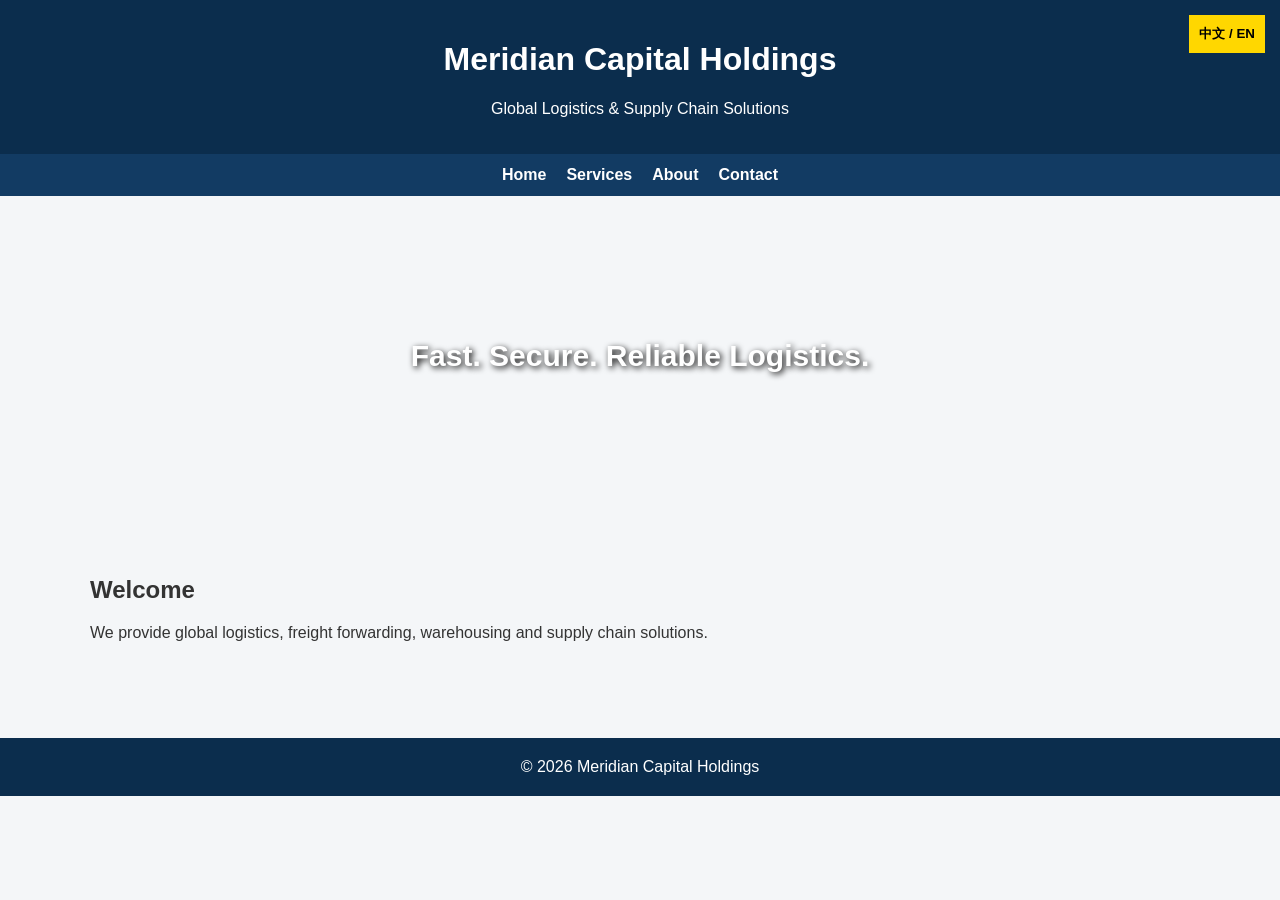
==== index.html @ 808c412b "Add files via upload" ====
<!DOCTYPE html>
<html>
<head>
  <title>Meridian Capital Holdings</title>
  <link rel="stylesheet" href="style.css">
</head>
<body>

<button class="lang-btn" onclick="toggleLang()">中文 / EN</button>

<header>
  <div class="en">
    <h1>Meridian Capital Holdings</h1>
    <p>Global Logistics & Supply Chain Solutions</p>
  </div>

  <div class="cn hidden">
    <h1>子午线资本控股</h1>
    <p>全球物流与供应链解决方案</p>
  </div>
</header>

<nav>
  <a href="index.html">Home</a>
  <a href="services.html">Services</a>
  <a href="about.html">About</a>
  <a href="contact.html">Contact</a>
</nav>

<div class="hero">
  <div class="en">Fast. Secure. Reliable Logistics.</div>
  <div class="cn hidden">快速 · 安全 · 可靠物流服务</div>
</div>

<div class="container">
  <h2 class="en">Welcome</h2>
  <h2 class="cn hidden">欢迎</h2>

  <p class="en">
    We provide global logistics, freight forwarding, warehousing and supply chain solutions.
  </p>

  <p class="cn hidden">
    我们提供全球物流、货运代理、仓储及供应链解决方案。
  </p>
</div>

<footer>
  © 2026 Meridian Capital Holdings
</footer>

<script src="lang.js"></script>
</body>
</html>
---- style.css ----
body {
  margin: 0;
  font-family: Arial, sans-serif;
  background: #f4f6f8;
  color: #333;
}

header {
  background: #0b2d4d;
  color: white;
  padding: 20px;
  text-align: center;
}

nav {
  background: #123b63;
  display: flex;
  justify-content: center;
  padding: 12px;
  gap: 20px;
}

nav a {
  color: white;
  text-decoration: none;
  font-weight: bold;
}

.container {
  max-width: 1100px;
  margin: auto;
  padding: 40px;
}

.hero {
  background: url('https://images.unsplash.com/photo-1601584115197-04ecc0da31d7') center/cover;
  height: 320px;
  display: flex;
  align-items: center;
  justify-content: center;
  color: white;
  font-size: 30px;
  font-weight: bold;
  text-shadow: 2px 2px 6px black;
}

.card-grid {
  display: grid;
  grid-template-columns: repeat(auto-fit, minmax(250px, 1fr));
  gap: 20px;
}

.card {
  background: white;
  padding: 20px;
  border-radius: 10px;
  box-shadow: 0 2px 10px rgba(0,0,0,0.1);
}

footer {
  background: #0b2d4d;
  color: white;
  text-align: center;
  padding: 20px;
  margin-top: 40px;
}

.lang-btn {
  position: fixed;
  top: 15px;
  right: 15px;
  padding: 10px;
  background: gold;
  border: none;
  font-weight: bold;
  cursor: pointer;
}

.hidden { display: none; }
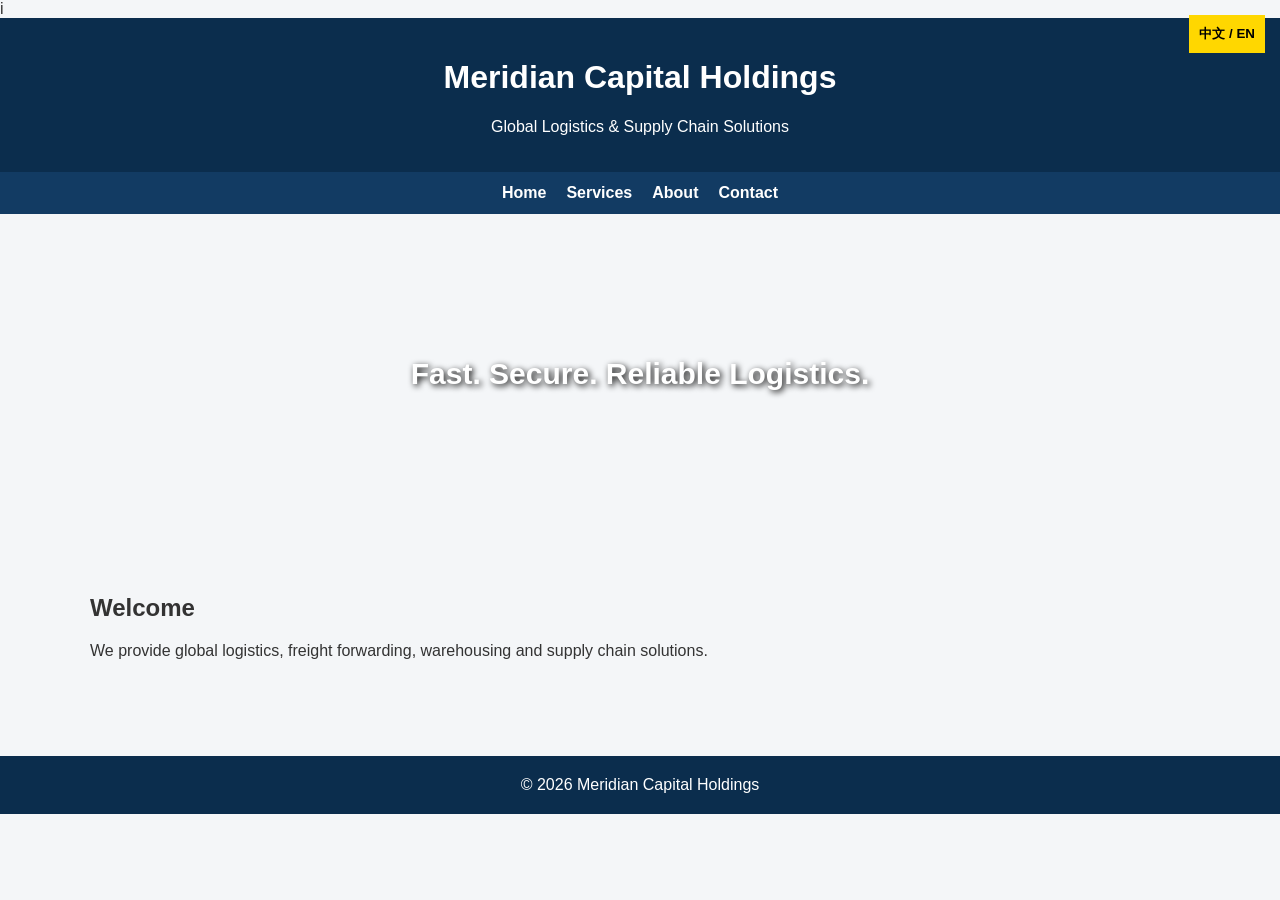
==== commit 0c08f6a5: "Update index.html" ====
--- a/index.html
+++ b/index.html
@@ -1,7 +1,7 @@
-<!DOCTYPE html>
+i<!DOCTYPE html>
 <html>
 <head>
-  <title>Meridian Capital Holdings</title>
+  <title>Meridian Capital Holdings (swagabann)</title>
   <link rel="stylesheet" href="style.css">
 </head>
 <body>
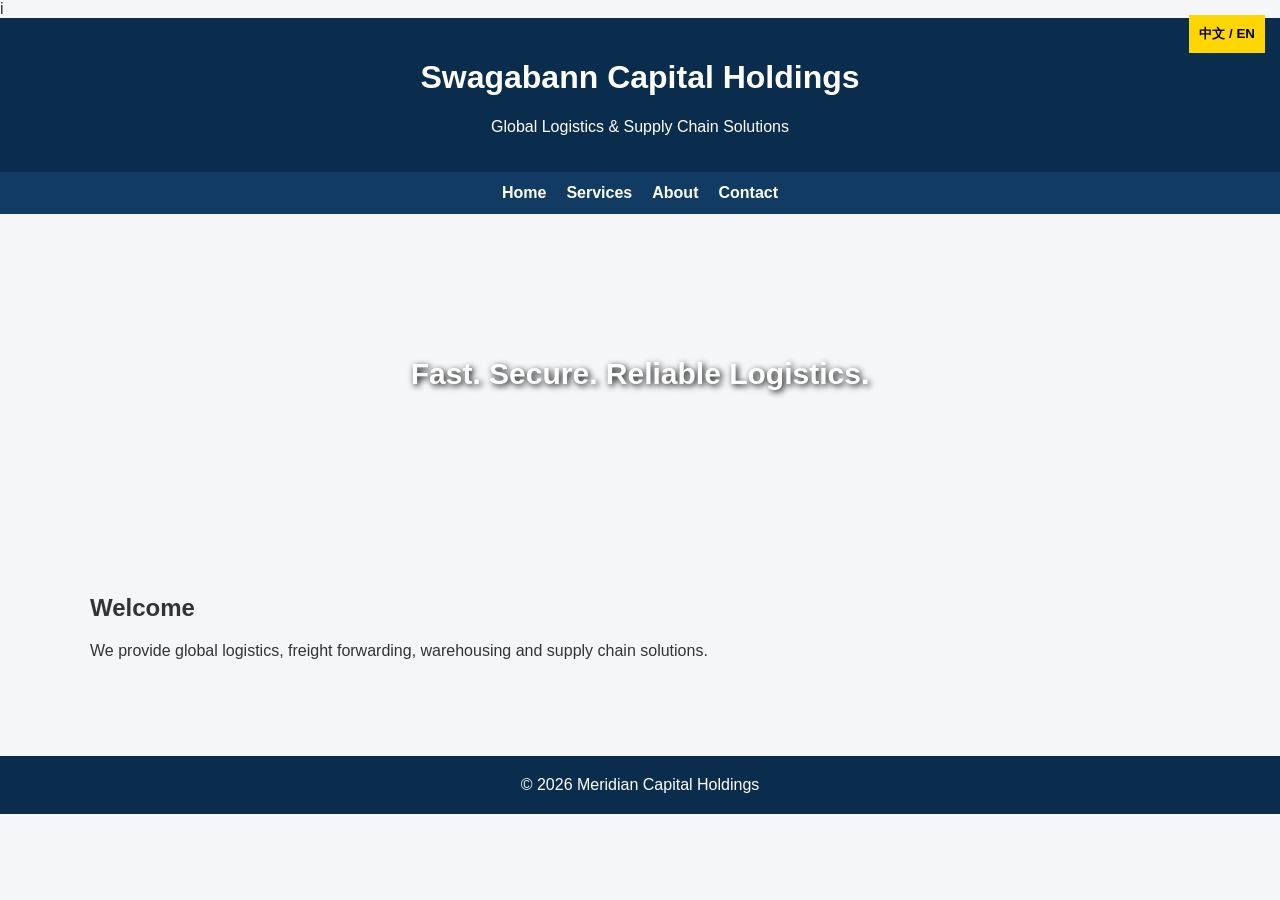
==== commit ff77821f: "Update index.html" ====
--- a/index.html
+++ b/index.html
@@ -1,7 +1,7 @@
 i<!DOCTYPE html>
 <html>
 <head>
-  <title>Meridian Capital Holdings (swagabann)</title>
+  <title>Swagabaan Capital Holdings</title>
   <link rel="stylesheet" href="style.css">
 </head>
 <body>
@@ -10,7 +10,7 @@
 
 <header>
   <div class="en">
-    <h1>Meridian Capital Holdings</h1>
+    <h1>Swagabann Capital Holdings</h1>
     <p>Global Logistics & Supply Chain Solutions</p>
   </div>
 
